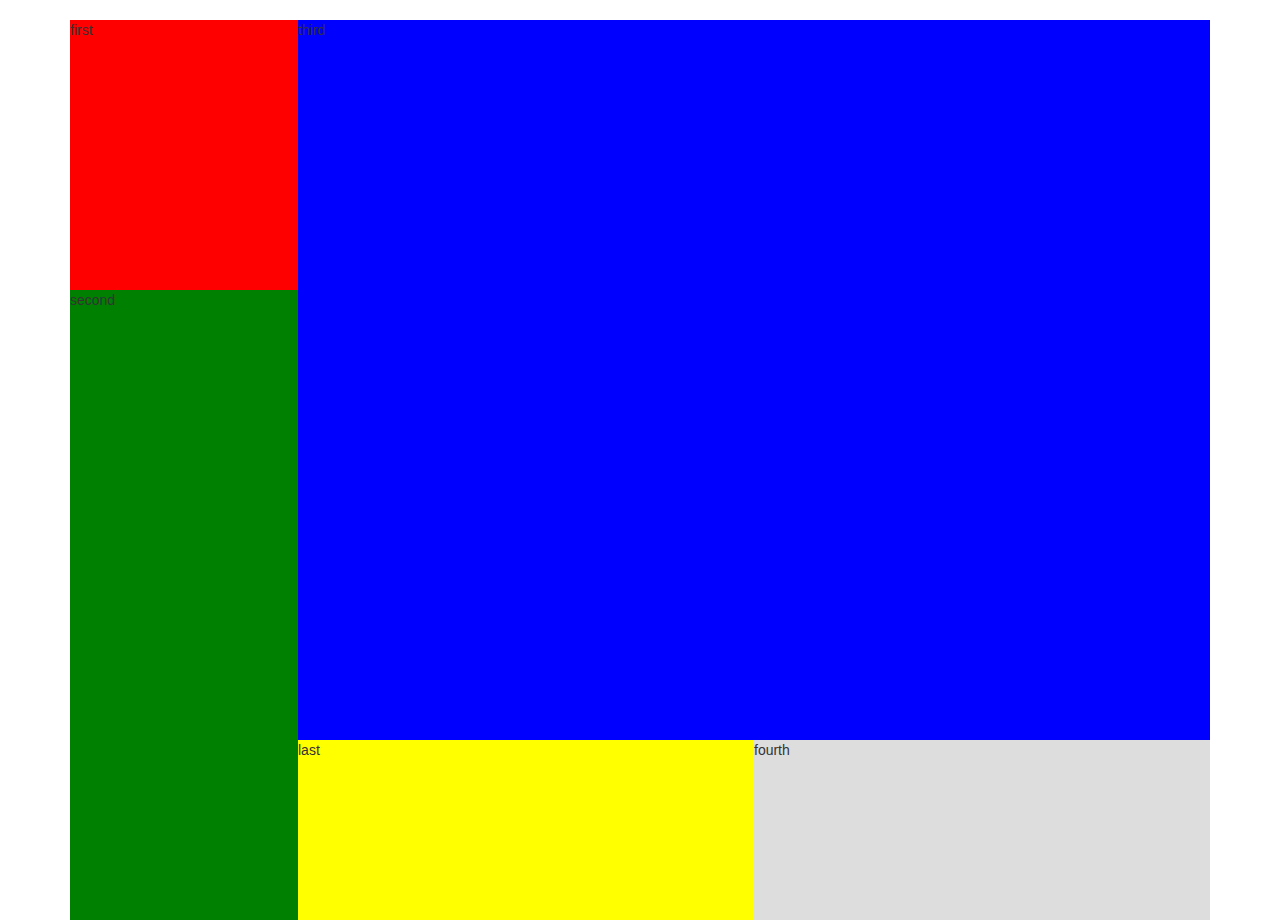
==== index.html @ fba4da9b "created a box layout index page with basic divs. created a css file in order to apply changes to the" ====
<!DOCTYPE html>
<html>
<head>
<title>HTML Layout using Tables</title>
  <meta http-equiv="Content-Type" content="text/html; charset=utf-8">
  <meta name="description" content="A simple padding library for the world to cherish">
  <meta name="viewport" content="width=device-width, initial-scale=1.0">
   <script src="//maxcdn.bootstrapcdn.com/bootstrap/3.2.0/js/bootstrap.min.js"></script>
  <link rel="stylesheet" type="text/css" href="//maxcdn.bootstrapcdn.com/bootstrap/3.2.0/css/bootstrap.min.css">
  <link rel="stylesheet" type="text/css" href="borrowedpadding.css">
  <link rel="stylesheet" type="text/css" href="indexpage.css">
</head>
<body class="">
  <div class="container">
   <div class="first">first</div> 
   <div class="third">third</div>
   <div class="second">second</div> 
   <div class="fourth">fourth</div> 
   <div class="last">last</div>
  </div>
</body>
---- indexpage.css ----
html, body, .container
{
    height: 100%; 
    min-height: 100%;
}

.first {
    float: left;
    width: 20%;
    height: 30%;
    background-color: red;
}

.second{
    float: left;
    width: 20%;
    height: 70%;
    background-color: green;
}


.third{
    float: right;
    width: 80%;
    height: 80%;
    background-color: blue;
}

.fourth {
    float: right;
    width: 40%;
    height: 20%;
    background-color: #DDDDDD;
}

.last{
    float: right;
    width: 40%;
    height: 20%;
    background-color: yellow;
}
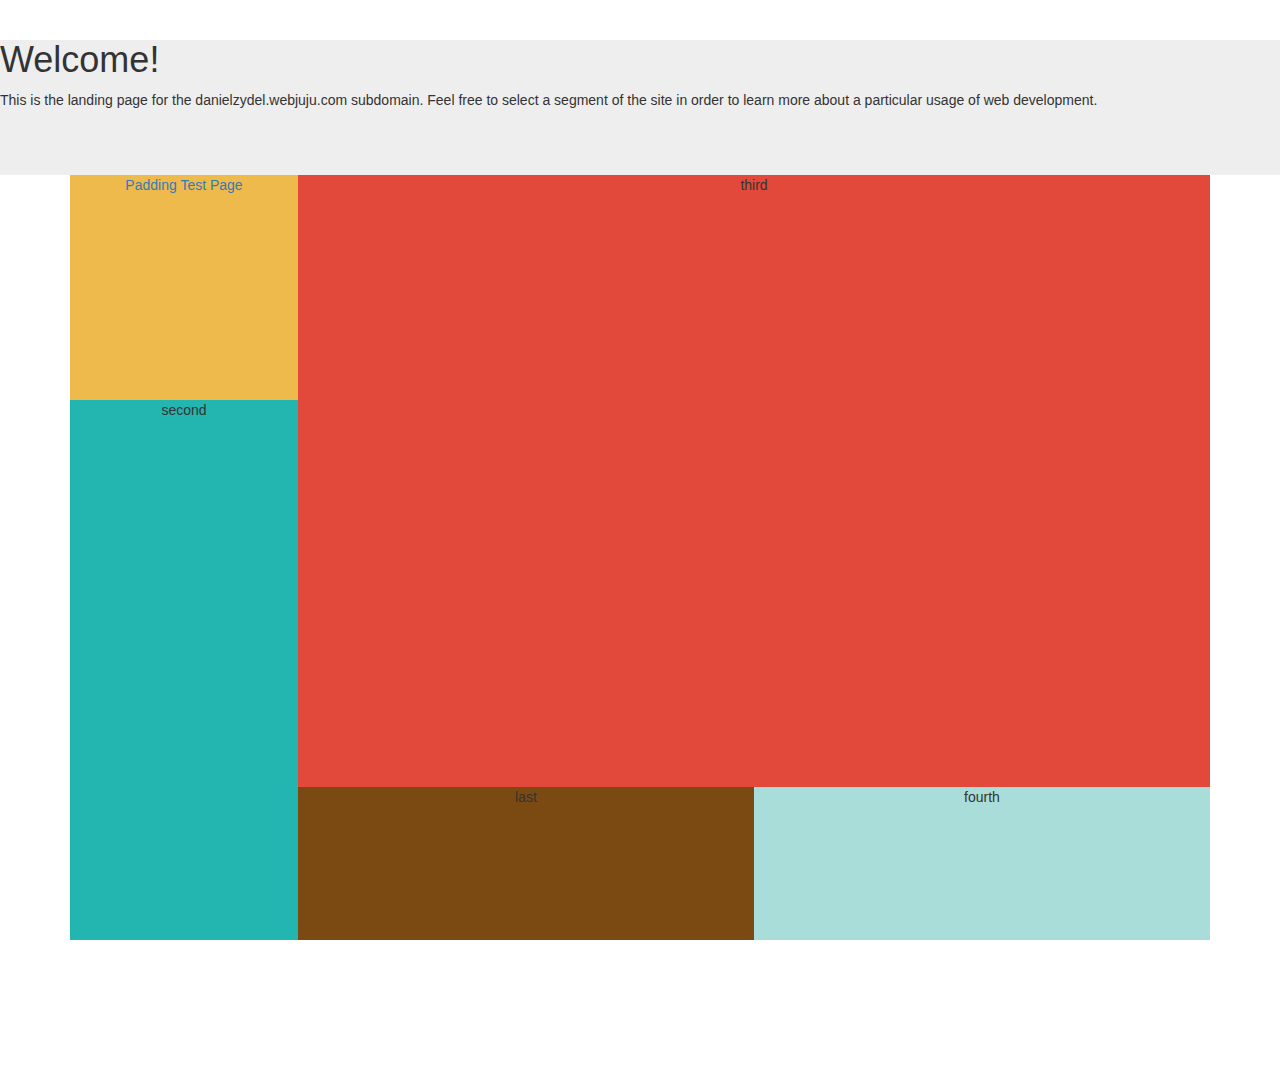
==== commit ba7035b7: "added jumbotron to the html file.  altered color scheme and fixed div container sizing in order to a" ====
--- a/index.html
+++ b/index.html
@@ -11,11 +11,16 @@
   <link rel="stylesheet" type="text/css" href="indexpage.css">
 </head>
 <body class="">
-  <div class="container">
-   <div class="first">first</div> 
-   <div class="third">third</div>
-   <div class="second">second</div> 
-   <div class="fourth">fourth</div> 
-   <div class="last">last</div>
+  <div class="title pr-lg pl-lg">
+        <h1>Welcome!</h1>
+        <p>This is the landing page for the danielzydel.webjuju.com subdomain.  Feel free to select a segment of the site in order to learn more about a particular usage of web development.</p>
+  </div>
+    
+  <div class="container pb-lg pt-sm">
+   <div class="first centertext"> <a href="http://danielzydel.webjuju.com/layoutpagetest.html">Padding Test Page</a> </div> 
+   <div class="third centertext">third</div>
+   <div class="second centertext">second</div> 
+   <div class="fourth centertext">fourth</div> 
+   <div class="last centertext">last</div>
   </div>
 </body>
--- a/indexpage.css
+++ b/indexpage.css
@@ -4,38 +4,52 @@
     min-height: 100%;
 }
 
+.title {
+    width: 100%;
+    height: 15%;
+    background-color: #eee;
+    color: inherit;
+}
+
 .first {
     float: left;
     width: 20%;
-    height: 30%;
-    background-color: red;
+    height: 25%;
+    background-color: #EEBA4C;
 }
 
 .second{
     float: left;
     width: 20%;
-    height: 70%;
-    background-color: green;
+    height: 60%;
+    background-color: #23B5AF;
 }
 
 
 .third{
     float: right;
     width: 80%;
-    height: 80%;
-    background-color: blue;
+    height: 68%;
+    background-color: #E3493B;
 }
 
 .fourth {
     float: right;
     width: 40%;
-    height: 20%;
-    background-color: #DDDDDD;
+    height: 17%;
+    background-color: #A9DDD9;
 }
 
 .last{
     float: right;
     width: 40%;
-    height: 20%;
-    background-color: yellow;
+    height: 17%;
+    background-color: #7B4A12;
 }
+
+
+.centertext{
+    text-align: center;
+    vertical-align: middle;
+}
+
